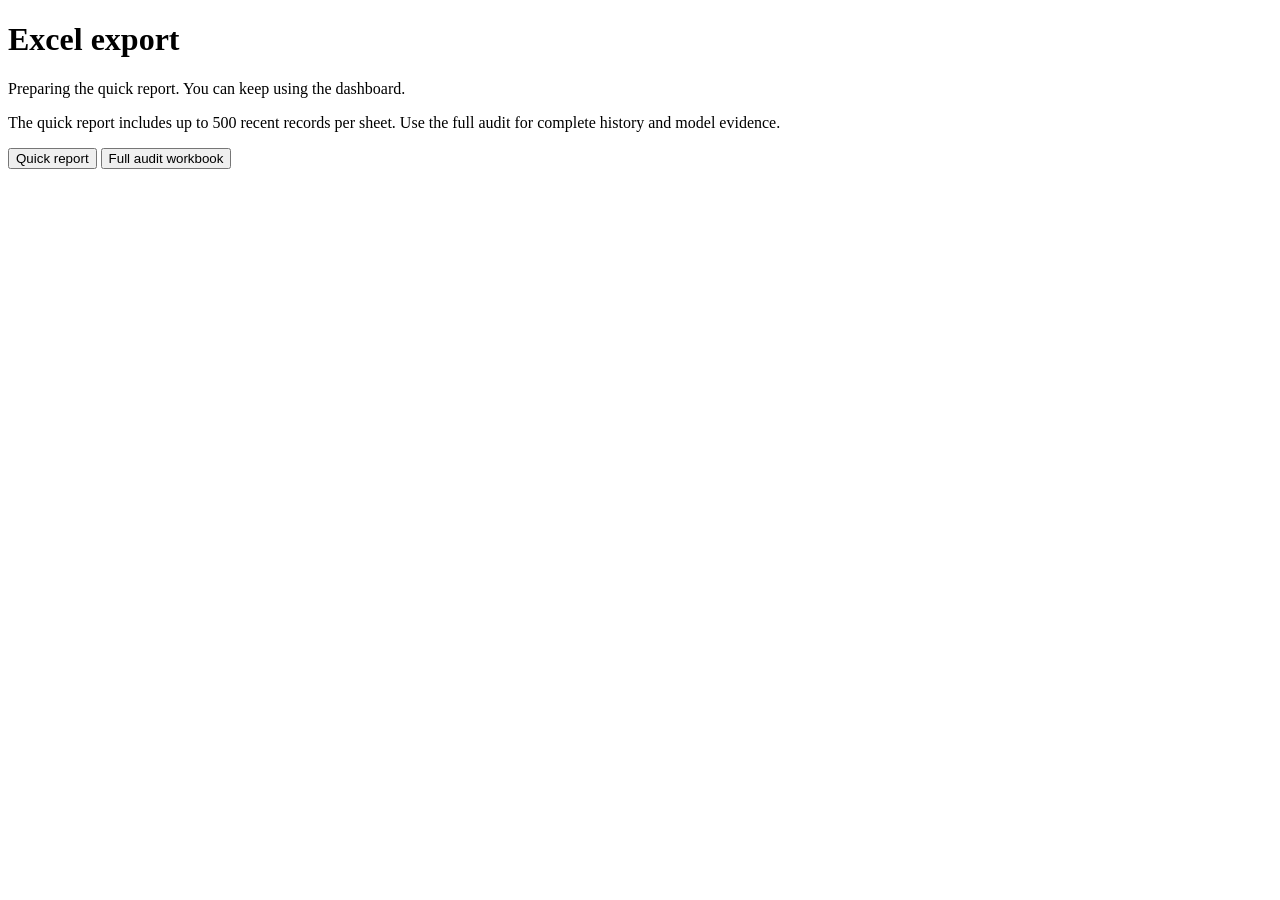
==== btc-prophet/prophet/static/excel.html @ a7643538 "Import unmodified BTC Prophet 0.3.23 source (000.300.023.zip, sha256 a8531e63...) Baseline for the c" ====
<!doctype html>
<html lang="en">
<head>
  <meta charset="utf-8">
  <meta name="viewport" content="width=device-width, initial-scale=1">
  <title>Excel export · BTC Prophet</title>
  <link rel="stylesheet" href="/static/style.css">
  <script defer src="/static/excel.js"></script>
</head>
<body class="excel-page">
  <main class="panel">
    <h1>Excel export</h1>
    <p id="export-status" role="status">Preparing the quick report. You can keep using the dashboard.</p>
    <p>The quick report includes up to 500 recent records per sheet. Use the full audit for complete history and model evidence.</p>
    <button id="export-quick" class="button" type="button">Quick report</button>
    <button id="export-full" class="button" type="button">Full audit workbook</button>
    <button id="export-retry" class="button" type="button" hidden>Try again</button>
    <noscript><p><a href="/api/export/quick.xlsx">Quick report</a> · <a href="/api/export.xlsx">Full audit workbook</a></p></noscript>
  </main>
</body>
</html>
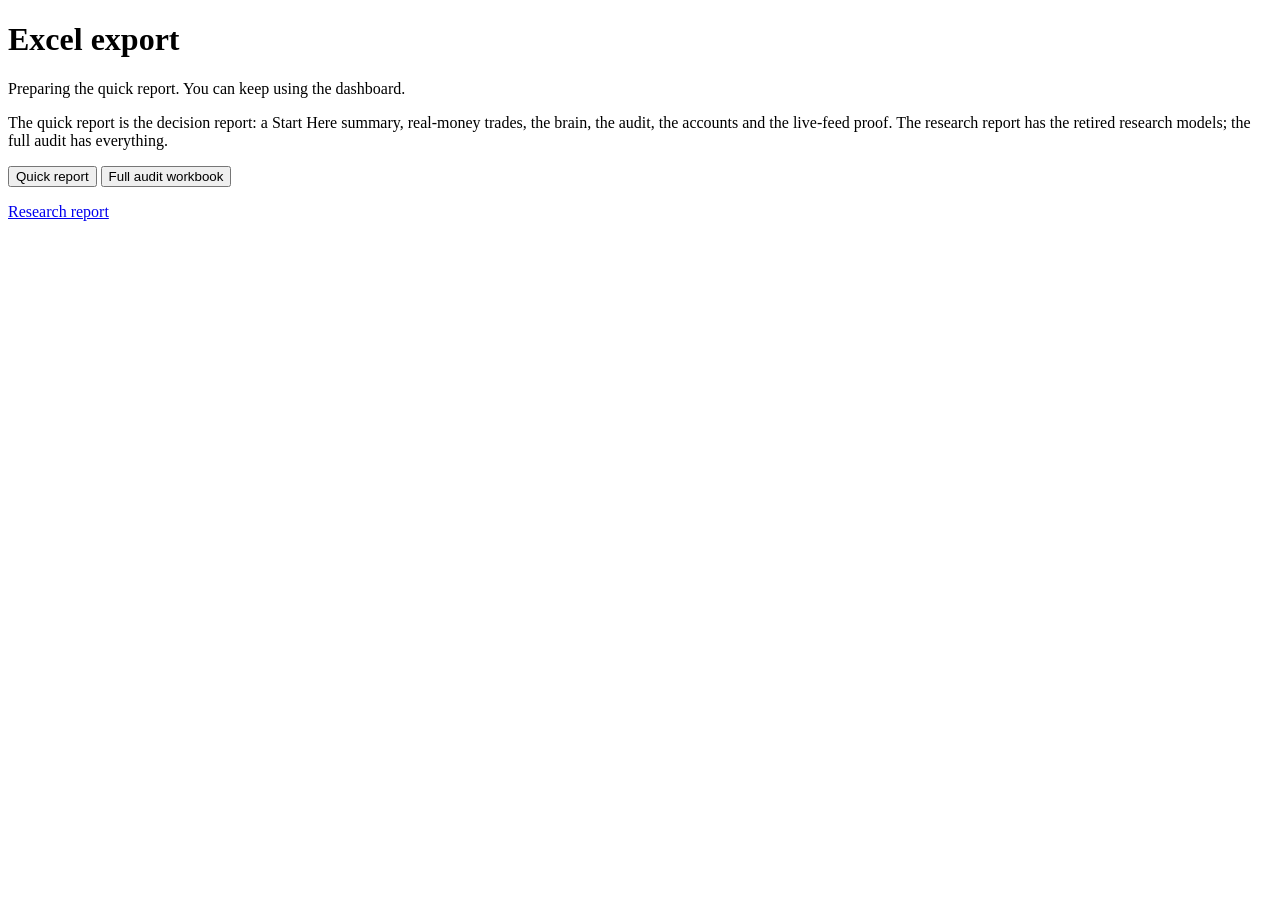
==== commit a565082c: "2.4.0: decision report with Start Here and Real Money Trades, research report download Co-Authored-B" ====
--- a/btc-prophet/prophet/static/excel.html
+++ b/btc-prophet/prophet/static/excel.html
@@ -11,11 +11,12 @@
   <main class="panel">
     <h1>Excel export</h1>
     <p id="export-status" role="status">Preparing the quick report. You can keep using the dashboard.</p>
-    <p>The quick report includes up to 500 recent records per sheet. Use the full audit for complete history and model evidence.</p>
+    <p>The quick report is the decision report: a Start Here summary, real-money trades, the brain, the audit, the accounts and the live-feed proof. The research report has the retired research models; the full audit has everything.</p>
     <button id="export-quick" class="button" type="button">Quick report</button>
     <button id="export-full" class="button" type="button">Full audit workbook</button>
     <button id="export-retry" class="button" type="button" hidden>Try again</button>
-    <noscript><p><a href="/api/export/quick.xlsx">Quick report</a> · <a href="/api/export.xlsx">Full audit workbook</a></p></noscript>
+    <p><a class="button" href="/api/export/research.xlsx">Research report</a></p>
+    <noscript><p><a href="/api/export/quick.xlsx">Quick report</a> · <a href="/api/export/research.xlsx">Research report</a> · <a href="/api/export.xlsx">Full audit workbook</a></p></noscript>
   </main>
 </body>
 </html>
